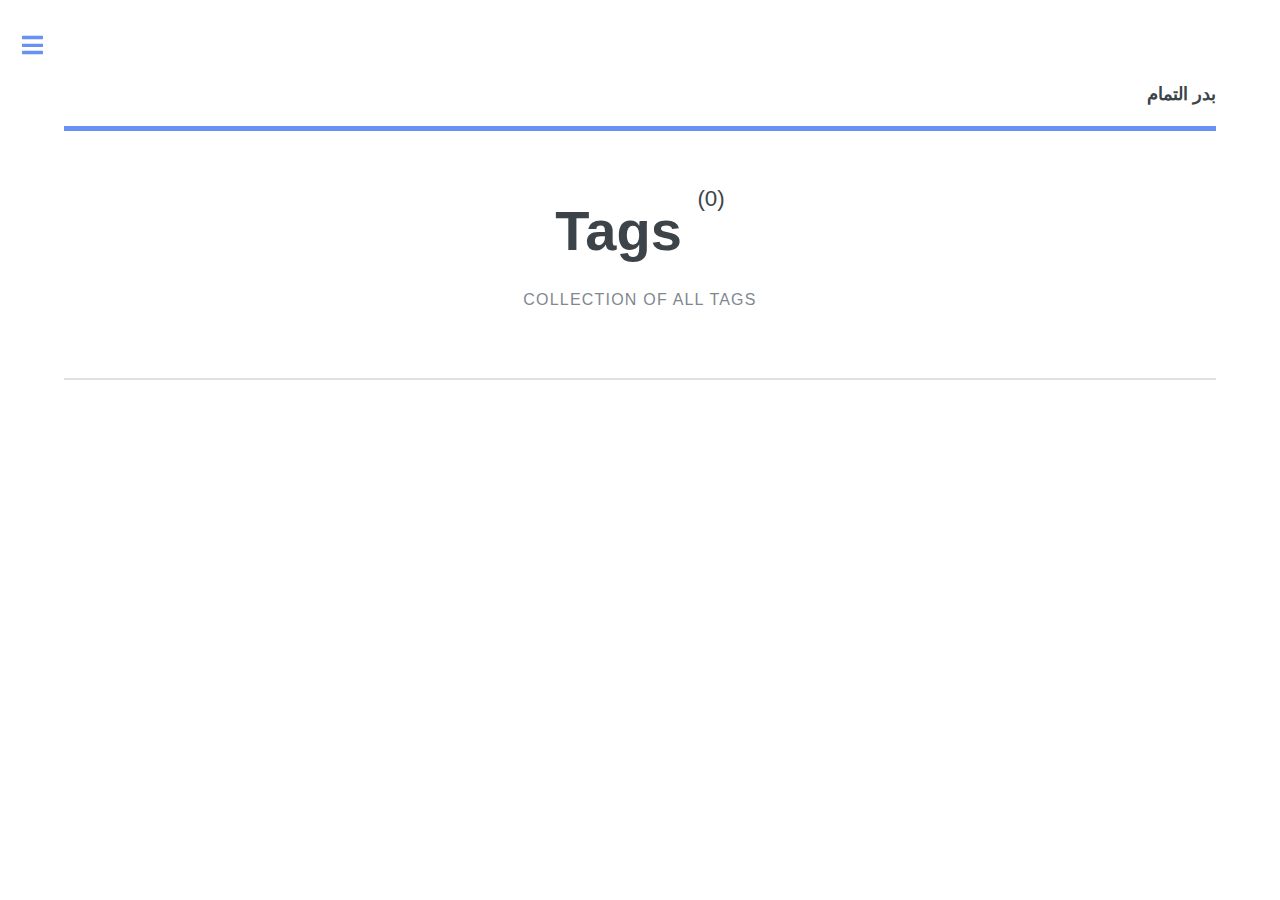
==== tags/index.html @ 67806264 "Add files via upload" ====
<!DOCTYPE html><html lang="ar-SA"><head><meta charset="utf-8"><meta http-equiv="X-UA-Compatible" content="IE=edge"><meta name="viewport" content="width=device-width,initial-scale=1,user-scalable=no"><title>All tags - بدر التمام</title><meta name="robots" content="noindex, follow"><meta name="generator" content="Publii Open-Source CMS for Static Site"><link rel="alternate" type="application/atom+xml" href="https://badreltmam.github.io/feed.xml"><link rel="alternate" type="application/json" href="https://badreltmam.github.io/feed.json"><meta property="og:title" content="بدر التمام"><meta property="og:site_name" content="بدر التمام"><meta property="og:description" content=""><meta property="og:url" content="https://badreltmam.github.io/tags/"><meta property="og:type" content="website"><link rel="stylesheet" href="https://badreltmam.github.io/assets/css/fontawesome-all.min.css?v=bbcde81f26378440dac4c3d195714389"><link rel="stylesheet" href="https://badreltmam.github.io/assets/css/style.css?v=566fec4d28ae965c800a0746534a0aa1"><script type="application/ld+json">{"@context":"http://schema.org","@type":"Organization","name":"بدر التمام","url":"https://badreltmam.github.io/"}</script><html dir="rtl" lang="ar"><meta name="google-site-verification" content="UbszUYa8rS_BI8KihjCcy1AKXhMyEWfG9HkA2Yebvtw"></head><body class="is-preload"><div id="wrapper"><div id="main"><div class="inner"><header id="header"><a class="logo" href="https://badreltmam.github.io/"><strong>بدر التمام</strong></a></header><div class="page-header"><h1>Tags <sup>(0)</sup></h1><p>Collection of all tags</p></div><section><div class="posts"></div></section></div></div><div id="sidebar"><div class="inner"><nav id="menu"><header class="major"><h2>Menu</h2></header></nav><section><header class="major"><h2>Get in touch</h2></header><p>Sed varius enim lorem ullamcorper dolore aliquam aenean ornare velit lacus,ac varius enim lorem ullamcorper dolore. Proin sed aliqu facilisis ante interdum. Sed nulla amet lorem feugiat tempus aliquam.</p><ul class="contact"><li class="icon solid fa-envelope"><a href="#">information@untitled.tld</a></li><li class="icon solid fa-phone">(000) 000-0000</li><li class="icon solid fa-home">1234 Somewhere Road #8254<br>Nashville, TN 00000-0000</li></ul></section><footer id="footer"><p class="copyright">موقع بدر التمام</p></footer></div></div></div><script src="https://badreltmam.github.io/assets/js/jquery.min.js?v=7c14a783dfeb3d238ccd3edd840d82ee"></script><script src="https://badreltmam.github.io/assets/js/browser.min.js?v=c07298dd19048a8a69ad97e754dfe8d0"></script><script src="https://badreltmam.github.io/assets/js/breakpoints.min.js?v=81a479eb099e3b187613943b085923b8"></script><script src="https://badreltmam.github.io/assets/js/util.min.js?v=cbdaf7c20ac2883c77ae23acfbabd47e"></script><script src="https://badreltmam.github.io/assets/js/main.min.js?v=08add7f6d435054ad38ec38d7cf8be40"></script><script>var images=document.querySelectorAll("img[loading]");for(var i=0;i<images.length;i++){if(images[i].complete){images[i].classList.add("is-loaded")}else{images[i].addEventListener("load",function(){this.classList.add("is-loaded")},false)}};</script></body></html>
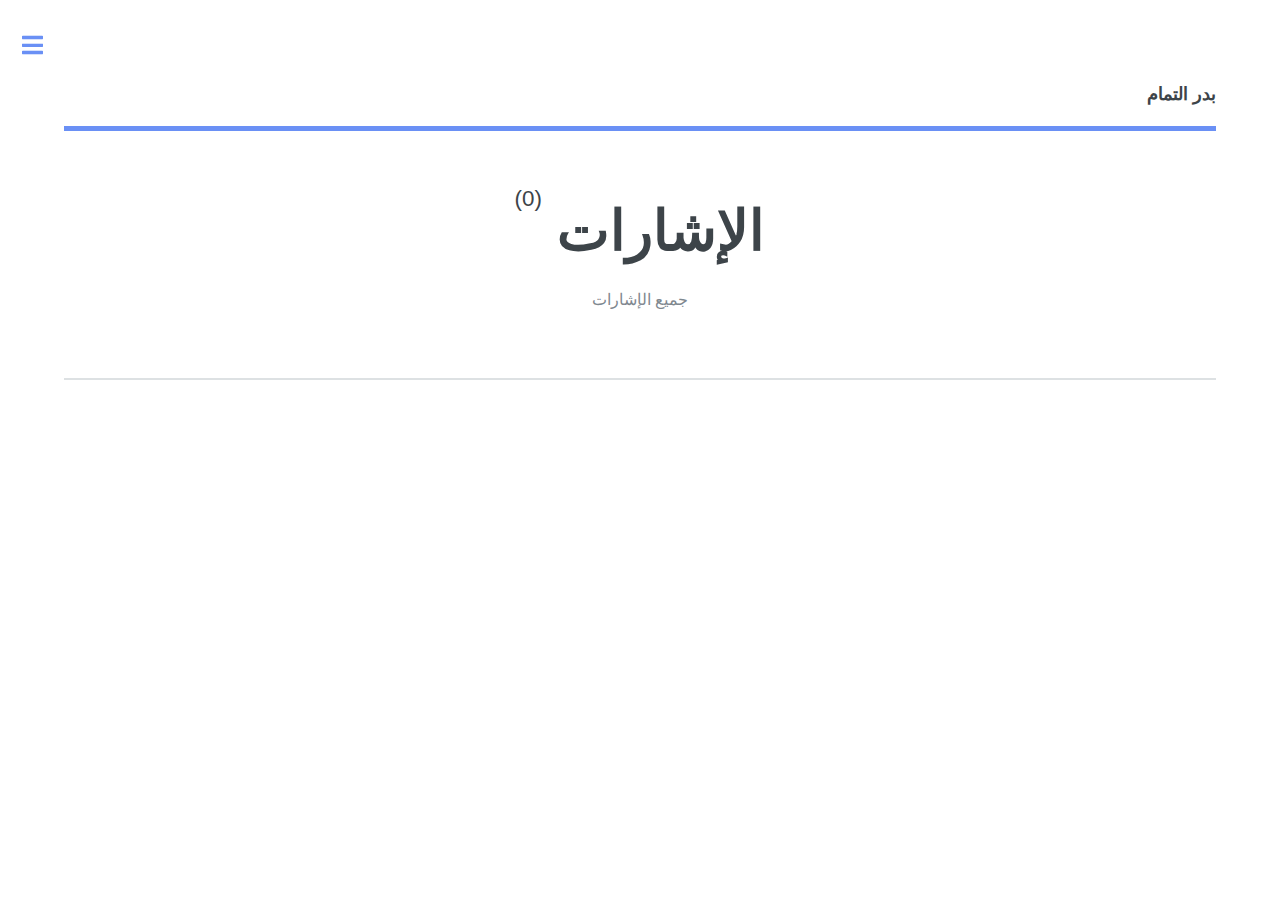
==== commit 3d142130: "Add files via upload" ====
--- a/tags/index.html
+++ b/tags/index.html
@@ -1 +1 @@
-<!DOCTYPE html><html lang="ar-SA"><head><meta charset="utf-8"><meta http-equiv="X-UA-Compatible" content="IE=edge"><meta name="viewport" content="width=device-width,initial-scale=1,user-scalable=no"><title>All tags - بدر التمام</title><meta name="robots" content="noindex, follow"><meta name="generator" content="Publii Open-Source CMS for Static Site"><link rel="alternate" type="application/atom+xml" href="https://badreltmam.github.io/feed.xml"><link rel="alternate" type="application/json" href="https://badreltmam.github.io/feed.json"><meta property="og:title" content="بدر التمام"><meta property="og:site_name" content="بدر التمام"><meta property="og:description" content=""><meta property="og:url" content="https://badreltmam.github.io/tags/"><meta property="og:type" content="website"><link rel="stylesheet" href="https://badreltmam.github.io/assets/css/fontawesome-all.min.css?v=bbcde81f26378440dac4c3d195714389"><link rel="stylesheet" href="https://badreltmam.github.io/assets/css/style.css?v=566fec4d28ae965c800a0746534a0aa1"><script type="application/ld+json">{"@context":"http://schema.org","@type":"Organization","name":"بدر التمام","url":"https://badreltmam.github.io/"}</script><html dir="rtl" lang="ar"><meta name="google-site-verification" content="UbszUYa8rS_BI8KihjCcy1AKXhMyEWfG9HkA2Yebvtw"></head><body class="is-preload"><div id="wrapper"><div id="main"><div class="inner"><header id="header"><a class="logo" href="https://badreltmam.github.io/"><strong>بدر التمام</strong></a></header><div class="page-header"><h1>Tags <sup>(0)</sup></h1><p>Collection of all tags</p></div><section><div class="posts"></div></section></div></div><div id="sidebar"><div class="inner"><nav id="menu"><header class="major"><h2>Menu</h2></header></nav><section><header class="major"><h2>Get in touch</h2></header><p>Sed varius enim lorem ullamcorper dolore aliquam aenean ornare velit lacus,ac varius enim lorem ullamcorper dolore. Proin sed aliqu facilisis ante interdum. Sed nulla amet lorem feugiat tempus aliquam.</p><ul class="contact"><li class="icon solid fa-envelope"><a href="#">information@untitled.tld</a></li><li class="icon solid fa-phone">(000) 000-0000</li><li class="icon solid fa-home">1234 Somewhere Road #8254<br>Nashville, TN 00000-0000</li></ul></section><footer id="footer"><p class="copyright">موقع بدر التمام</p></footer></div></div></div><script src="https://badreltmam.github.io/assets/js/jquery.min.js?v=7c14a783dfeb3d238ccd3edd840d82ee"></script><script src="https://badreltmam.github.io/assets/js/browser.min.js?v=c07298dd19048a8a69ad97e754dfe8d0"></script><script src="https://badreltmam.github.io/assets/js/breakpoints.min.js?v=81a479eb099e3b187613943b085923b8"></script><script src="https://badreltmam.github.io/assets/js/util.min.js?v=cbdaf7c20ac2883c77ae23acfbabd47e"></script><script src="https://badreltmam.github.io/assets/js/main.min.js?v=08add7f6d435054ad38ec38d7cf8be40"></script><script>var images=document.querySelectorAll("img[loading]");for(var i=0;i<images.length;i++){if(images[i].complete){images[i].classList.add("is-loaded")}else{images[i].addEventListener("load",function(){this.classList.add("is-loaded")},false)}};</script></body></html>+<!DOCTYPE html><html lang="ar-SA"><head><meta charset="utf-8"><meta http-equiv="X-UA-Compatible" content="IE=edge"><meta name="viewport" content="width=device-width,initial-scale=1,user-scalable=no"><title>All tags - بدر التمام</title><meta name="robots" content="noindex, follow"><meta name="generator" content="Publii Open-Source CMS for Static Site"><link rel="alternate" type="application/atom+xml" href="https://badreltmam.github.io/feed.xml"><link rel="alternate" type="application/json" href="https://badreltmam.github.io/feed.json"><meta property="og:title" content="بدر التمام"><meta property="og:site_name" content="بدر التمام"><meta property="og:description" content=""><meta property="og:url" content="https://badreltmam.github.io/tags/"><meta property="og:type" content="website"><link rel="stylesheet" href="https://badreltmam.github.io/assets/css/fontawesome-all.min.css?v=bbcde81f26378440dac4c3d195714389"><link rel="stylesheet" href="https://badreltmam.github.io/assets/css/style.css?v=566fec4d28ae965c800a0746534a0aa1"><script type="application/ld+json">{"@context":"http://schema.org","@type":"Organization","name":"بدر التمام","url":"https://badreltmam.github.io/"}</script><html dir="rtl" lang="ar"><meta name="google-site-verification" content="UbszUYa8rS_BI8KihjCcy1AKXhMyEWfG9HkA2Yebvtw"></head><body class="is-preload"><div id="wrapper"><div id="main"><div class="inner"><header id="header"><a class="logo" href="https://badreltmam.github.io/"><strong>بدر التمام</strong></a></header><div class="page-header"><h1>الإشارات <sup>(0)</sup></h1><p>جميع الإشارات</p></div><section><div class="posts"></div></section></div></div><div id="sidebar"><div class="inner"><nav id="menu"><header class="major"><h2>القائمة</h2></header></nav><footer id="footer"><p class="copyright">موقع بدر التمام</p></footer></div></div></div><script src="https://badreltmam.github.io/assets/js/jquery.min.js?v=7c14a783dfeb3d238ccd3edd840d82ee"></script><script src="https://badreltmam.github.io/assets/js/browser.min.js?v=c07298dd19048a8a69ad97e754dfe8d0"></script><script src="https://badreltmam.github.io/assets/js/breakpoints.min.js?v=81a479eb099e3b187613943b085923b8"></script><script src="https://badreltmam.github.io/assets/js/util.min.js?v=cbdaf7c20ac2883c77ae23acfbabd47e"></script><script src="https://badreltmam.github.io/assets/js/main.min.js?v=08add7f6d435054ad38ec38d7cf8be40"></script><script>var images=document.querySelectorAll("img[loading]");for(var i=0;i<images.length;i++){if(images[i].complete){images[i].classList.add("is-loaded")}else{images[i].addEventListener("load",function(){this.classList.add("is-loaded")},false)}};</script></body></html>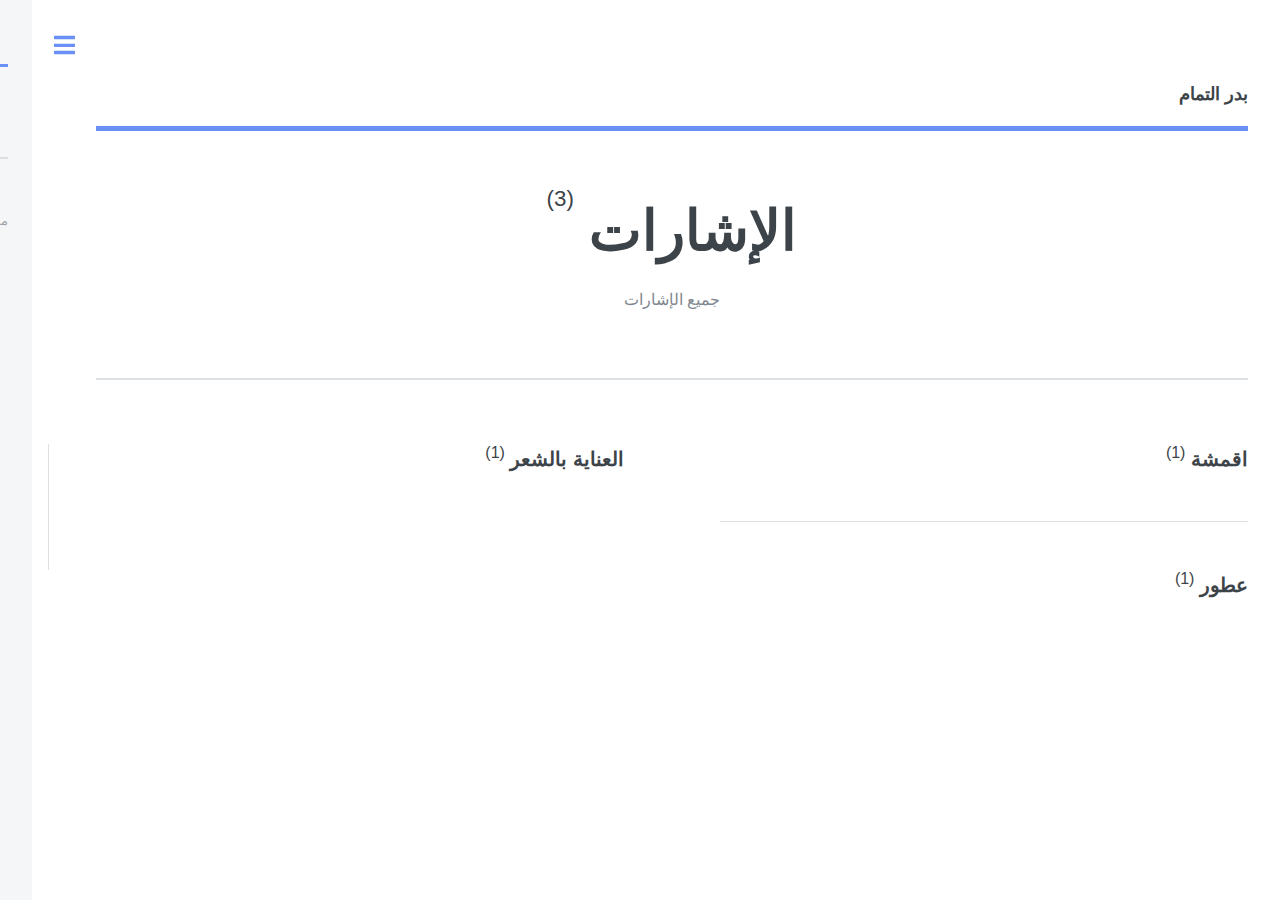
==== commit ac6d4c1a: "22" ====
--- a/tags/index.html
+++ b/tags/index.html
@@ -1 +1 @@
-<!DOCTYPE html><html lang="ar-SA"><head><meta charset="utf-8"><meta http-equiv="X-UA-Compatible" content="IE=edge"><meta name="viewport" content="width=device-width,initial-scale=1,user-scalable=no"><title>All tags - بدر التمام</title><meta name="robots" content="noindex, follow"><meta name="generator" content="Publii Open-Source CMS for Static Site"><link rel="alternate" type="application/atom+xml" href="https://badreltmam.github.io/feed.xml"><link rel="alternate" type="application/json" href="https://badreltmam.github.io/feed.json"><meta property="og:title" content="بدر التمام"><meta property="og:site_name" content="بدر التمام"><meta property="og:description" content=""><meta property="og:url" content="https://badreltmam.github.io/tags/"><meta property="og:type" content="website"><link rel="stylesheet" href="https://badreltmam.github.io/assets/css/fontawesome-all.min.css?v=bbcde81f26378440dac4c3d195714389"><link rel="stylesheet" href="https://badreltmam.github.io/assets/css/style.css?v=566fec4d28ae965c800a0746534a0aa1"><script type="application/ld+json">{"@context":"http://schema.org","@type":"Organization","name":"بدر التمام","url":"https://badreltmam.github.io/"}</script><html dir="rtl" lang="ar"><meta name="google-site-verification" content="UbszUYa8rS_BI8KihjCcy1AKXhMyEWfG9HkA2Yebvtw"></head><body class="is-preload"><div id="wrapper"><div id="main"><div class="inner"><header id="header"><a class="logo" href="https://badreltmam.github.io/"><strong>بدر التمام</strong></a></header><div class="page-header"><h1>الإشارات <sup>(0)</sup></h1><p>جميع الإشارات</p></div><section><div class="posts"></div></section></div></div><div id="sidebar"><div class="inner"><nav id="menu"><header class="major"><h2>القائمة</h2></header></nav><footer id="footer"><p class="copyright">موقع بدر التمام</p></footer></div></div></div><script src="https://badreltmam.github.io/assets/js/jquery.min.js?v=7c14a783dfeb3d238ccd3edd840d82ee"></script><script src="https://badreltmam.github.io/assets/js/browser.min.js?v=c07298dd19048a8a69ad97e754dfe8d0"></script><script src="https://badreltmam.github.io/assets/js/breakpoints.min.js?v=81a479eb099e3b187613943b085923b8"></script><script src="https://badreltmam.github.io/assets/js/util.min.js?v=cbdaf7c20ac2883c77ae23acfbabd47e"></script><script src="https://badreltmam.github.io/assets/js/main.min.js?v=08add7f6d435054ad38ec38d7cf8be40"></script><script>var images=document.querySelectorAll("img[loading]");for(var i=0;i<images.length;i++){if(images[i].complete){images[i].classList.add("is-loaded")}else{images[i].addEventListener("load",function(){this.classList.add("is-loaded")},false)}};</script></body></html>+<!DOCTYPE html><html lang="ar-SA"><head><meta charset="utf-8"><meta http-equiv="X-UA-Compatible" content="IE=edge"><meta name="viewport" content="width=device-width,initial-scale=1,user-scalable=no"><title>All tags - بدر التمام</title><meta name="robots" content="noindex, follow"><meta name="generator" content="Publii Open-Source CMS for Static Site"><link rel="alternate" type="application/atom+xml" href="https://badreltmam.github.io/feed.xml"><link rel="alternate" type="application/json" href="https://badreltmam.github.io/feed.json"><meta property="og:title" content="بدر التمام"><meta property="og:site_name" content="بدر التمام"><meta property="og:description" content=""><meta property="og:url" content="https://badreltmam.github.io/tags/"><meta property="og:type" content="website"><link rel="stylesheet" href="https://badreltmam.github.io/assets/css/fontawesome-all.min.css?v=bbcde81f26378440dac4c3d195714389"><link rel="stylesheet" href="https://badreltmam.github.io/assets/css/style.css?v=566fec4d28ae965c800a0746534a0aa1"><script type="application/ld+json">{"@context":"http://schema.org","@type":"Organization","name":"بدر التمام","url":"https://badreltmam.github.io/"}</script><html dir="rtl" lang="ar"><meta name="google-site-verification" content="UbszUYa8rS_BI8KihjCcy1AKXhMyEWfG9HkA2Yebvtw"></head><body class="is-preload"><div id="wrapper"><div id="main"><div class="inner"><header id="header"><a class="logo" href="https://badreltmam.github.io/"><strong>بدر التمام</strong></a></header><div class="page-header"><h1>الإشارات <sup>(3)</sup></h1><p>جميع الإشارات</p></div><section><div class="posts"><article><h3><a href="https://badreltmam.github.io/tags/qmsh/">اقمشة</a> <sup>(1)</sup></h3></article><article><h3><a href="https://badreltmam.github.io/tags/laany-blshaar/">العناية بالشعر</a> <sup>(1)</sup></h3></article><article><h3><a href="https://badreltmam.github.io/tags/aatwr/">عطور</a> <sup>(1)</sup></h3></article></div></section></div></div><div id="sidebar"><div class="inner"><nav id="menu"><header class="major"><h2>القائمة</h2></header></nav><footer id="footer"><p class="copyright">موقع بدر التمام</p></footer></div></div></div><script src="https://badreltmam.github.io/assets/js/jquery.min.js?v=7c14a783dfeb3d238ccd3edd840d82ee"></script><script src="https://badreltmam.github.io/assets/js/browser.min.js?v=c07298dd19048a8a69ad97e754dfe8d0"></script><script src="https://badreltmam.github.io/assets/js/breakpoints.min.js?v=81a479eb099e3b187613943b085923b8"></script><script src="https://badreltmam.github.io/assets/js/util.min.js?v=cbdaf7c20ac2883c77ae23acfbabd47e"></script><script src="https://badreltmam.github.io/assets/js/main.min.js?v=08add7f6d435054ad38ec38d7cf8be40"></script><script>var images=document.querySelectorAll("img[loading]");for(var i=0;i<images.length;i++){if(images[i].complete){images[i].classList.add("is-loaded")}else{images[i].addEventListener("load",function(){this.classList.add("is-loaded")},false)}};</script></body></html>